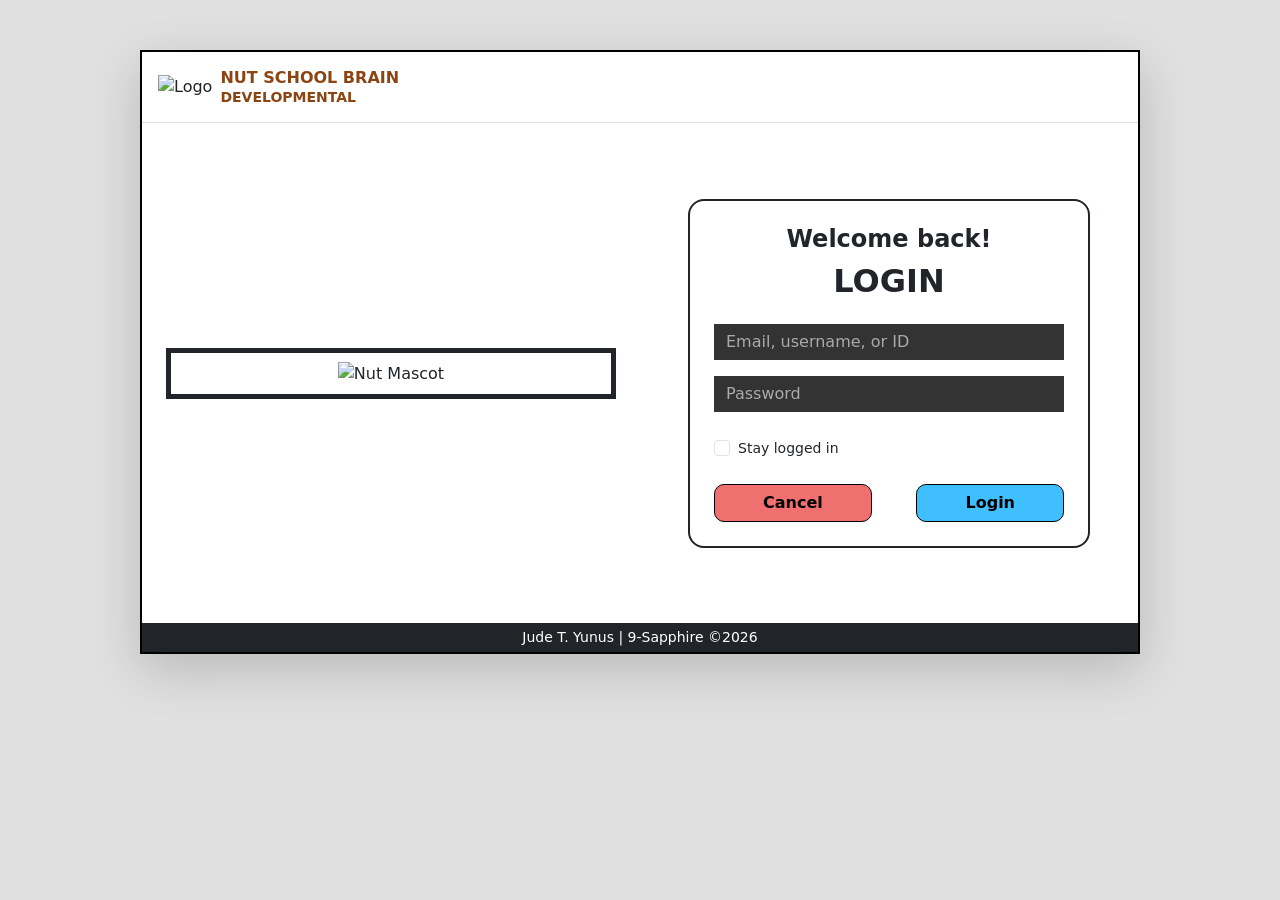
==== index.html @ 46c6189d "." ====
<!DOCTYPE html>
<html lang="en">
<head>
    <meta charset="UTF-8">
    <meta name="viewport" content="width=device-width, initial-scale=1.0">
    <title>Login | Nut School Brain Developmental</title>
    <link href="https://cdn.jsdelivr.net/npm/bootstrap@5.3.0/dist/css/bootstrap.min.css" rel="stylesheet">
    <link rel="stylesheet" href="styles.css">
</head>
<body class="login-body">

    <div class="container main-wrapper shadow-lg p-0">
        <header class="p-3 border-bottom bg-white d-flex align-items-center">
            <img src="https://via.placeholder.com/50" alt="Logo" class="me-2">
            <h6 class="m-0 fw-bold text-brown">NUT SCHOOL BRAIN <br><small>DEVELOPMENTAL</small></h6>
        </header>

        <div class="row g-0 align-items-center bg-white" style="min-height: 500px;">
            <div class="col-md-6 text-center p-4">
                <div class="mascot-container border border-5 border-dark p-2">
                    <img src="https://via.placeholder.com/350" alt="Nut Mascot" class="img-fluid">
                </div>
            </div>

            <div class="col-md-6 p-5">
                <div class="login-card border border-2 border-dark rounded-4 p-4 text-center">
                    <h4 class="fw-bold">Welcome back!</h4>
                    <h2 class="fw-bold mb-4">LOGIN</h2>
                    
                    <div id="errorMessage" class="text-danger small mb-2"></div>

                    <form id="loginForm">
                        <div class="mb-3">
                            <input type="text" id="username" class="form-control custom-input" placeholder="Email, username, or ID">
                        </div>
                        <div class="mb-4">
                            <input type="password" id="password" class="form-control custom-input" placeholder="Password">
                        </div>
                        <div class="form-check text-start mb-4">
                            <input class="form-check-input" type="checkbox" id="stayLoggedIn">
                            <label class="form-check-label small" for="stayLoggedIn">Stay logged in</label>
                        </div>

                        <div class="d-flex justify-content-between">
                            <button type="reset" class="btn btn-danger-custom px-5">Cancel</button>
                            <button type="button" id="loginBtn" onclick="handleLogin()" class="btn btn-blue-custom px-5">Login</button>
                        </div>
                    </form>
                </div>
            </div>
        </div>

        <footer class="bg-dark text-white text-center py-1 small">
            Jude T. Yunus | 9-Sapphire ©2026
        </footer>
    </div>

    <script src="main.js"></script>
</body>
</html>
---- styles.css ----
/* General Colors */
.text-brown { color: #8B4513; }
.login-body { background: #E0E0E0; padding-top: 50px; }

.main-wrapper { max-width: 1000px; margin: auto; border: 2px solid black; }

/* Input Styling */
.custom-input {
    background-color: #333 !important;
    color: #FFD700 !important;
    border: none;
    border-radius: 0;
}
.custom-input::placeholder { color: #AAA; }

/* Button Styling */
.btn-danger-custom { background-color: #F07070; color: black; font-weight: bold; border: 1px solid black; border-radius: 10px; }
.btn-blue-custom { background-color: #40BFFF; color: black; font-weight: bold; border: 1px solid black; border-radius: 10px; }

/* Subject Cards */
.subject-box {
    border: 2px solid black;
    border-radius: 10px;
    overflow: hidden;
    height: 100%;
    background: #EEE;
    transition: transform 0.2s;
}
.subject-box:hover { transform: scale(1.05); cursor: pointer; }

.subject-header {
    height: 70px;
    padding: 10px;
    font-size: 1.5rem;
    font-weight: bold;
    border-bottom: 2px solid black;
    display: flex;
    align-items: center;
}

.subject-body { padding: 10px; font-size: 0.75rem; color: #444; }

/* Gradient Headers */
.header-homeroom { background: linear-gradient(to bottom, #A2D9CE, #73C6B6); }
.header-library { background: linear-gradient(to right, #FF7F50, #87CEFA); }
.header-science { background: linear-gradient(to bottom, #2ECC71, #239B56); }
.header-english { background: linear-gradient(to bottom, #E74C3C, #B03A2E); }
.header-math { background: linear-gradient(to bottom, #3498DB, #1F618D); }
.header-social { background: linear-gradient(to bottom, #D4AC0D, #9A7D0A); }
.header-filipino { background: linear-gradient(to bottom, #EB984E, #AF601A); }
.header-pe { background: linear-gradient(to bottom, #F4D03F, #D4AC0D); }
.header-values { background: linear-gradient(to bottom, #5DADE2, #2E86C1); }
.header-ict { background: linear-gradient(to bottom, #8E44AD, #2C3E50); }
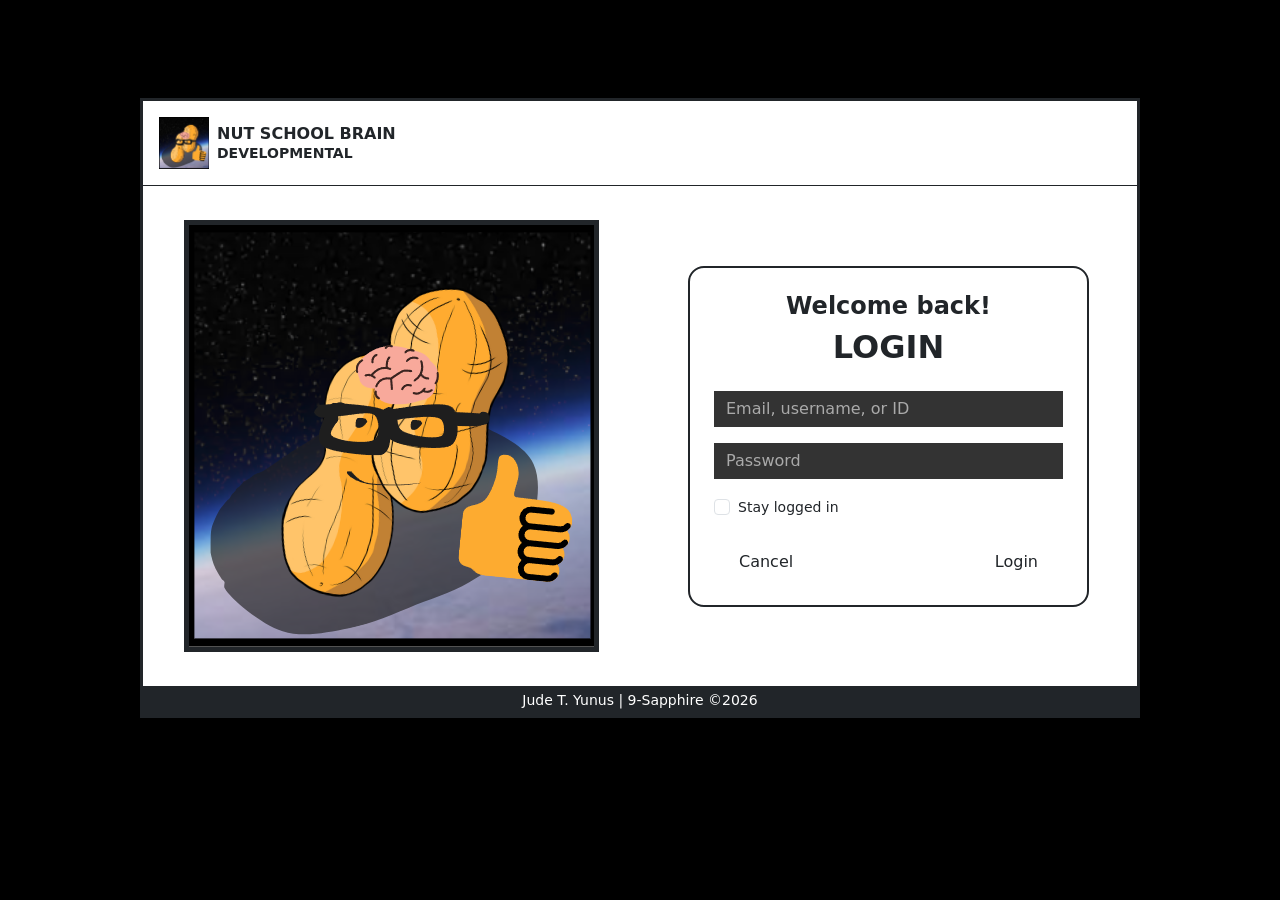
==== commit 97dae57b: "Login" ====
--- a/index.html
+++ b/index.html
@@ -2,59 +2,42 @@
 <html lang="en">
 <head>
     <meta charset="UTF-8">
-    <meta name="viewport" content="width=device-width, initial-scale=1.0">
-    <title>Login | Nut School Brain Developmental</title>
+    <title>Q4 Skills Test | Login</title>
     <link href="https://cdn.jsdelivr.net/npm/bootstrap@5.3.0/dist/css/bootstrap.min.css" rel="stylesheet">
     <link rel="stylesheet" href="styles.css">
 </head>
 <body class="login-body">
-
-    <div class="container main-wrapper shadow-lg p-0">
-        <header class="p-3 border-bottom bg-white d-flex align-items-center">
-            <img src="https://via.placeholder.com/50" alt="Logo" class="me-2">
-            <h6 class="m-0 fw-bold text-brown">NUT SCHOOL BRAIN <br><small>DEVELOPMENTAL</small></h6>
+    <div class="container main-wrapper shadow-lg p-0 bg-white border border-dark border-3 mt-5">
+        <header class="p-3 border-bottom border-dark d-flex align-items-center">
+            <img src="NUTSCHOOL.png" alt="Logo" style="width:50px;" class="me-2">
+            <h6 class="m-0 fw-bold">NUT SCHOOL BRAIN <br><small>DEVELOPMENTAL</small></h6>
         </header>
-
-        <div class="row g-0 align-items-center bg-white" style="min-height: 500px;">
+        <div class="row g-0 align-items-center" style="min-height: 500px;">
             <div class="col-md-6 text-center p-4">
-                <div class="mascot-container border border-5 border-dark p-2">
-                    <img src="https://via.placeholder.com/350" alt="Nut Mascot" class="img-fluid">
-                </div>
+                <img src="NUTSCHOOL.png" alt="Mascot" class="img-fluid border border-dark border-5">
             </div>
-
             <div class="col-md-6 p-5">
-                <div class="login-card border border-2 border-dark rounded-4 p-4 text-center">
+                <div class="login-card border border-dark border-2 rounded-4 p-4 text-center">
                     <h4 class="fw-bold">Welcome back!</h4>
                     <h2 class="fw-bold mb-4">LOGIN</h2>
-                    
-                    <div id="errorMessage" class="text-danger small mb-2"></div>
-
-                    <form id="loginForm">
-                        <div class="mb-3">
-                            <input type="text" id="username" class="form-control custom-input" placeholder="Email, username, or ID">
+                    <div id="errorMessage" class="text-danger small mb-2 fw-bold"></div>
+                    <form>
+                        <input type="text" id="username" class="form-control mb-3 custom-input" placeholder="Email, username, or ID" required>
+                        <input type="password" id="password" class="form-control mb-3 custom-input" placeholder="Password" required>
+                        <div class="form-check text-start mb-4">
+                            <input class="form-check-input" type="checkbox" id="stay">
+                            <label class="form-check-label small" for="stay">Stay logged in</label>
                         </div>
-                        <div class="mb-4">
-                            <input type="password" id="password" class="form-control custom-input" placeholder="Password">
-                        </div>
-                        <div class="form-check text-start mb-4">
-                            <input class="form-check-input" type="checkbox" id="stayLoggedIn">
-                            <label class="form-check-label small" for="stayLoggedIn">Stay logged in</label>
-                        </div>
-
                         <div class="d-flex justify-content-between">
-                            <button type="reset" class="btn btn-danger-custom px-5">Cancel</button>
-                            <button type="button" id="loginBtn" onclick="handleLogin()" class="btn btn-blue-custom px-5">Login</button>
+                            <button type="reset" class="btn btn-cancel px-4">Cancel</button>
+                            <button type="button" id="loginBtn" onclick="handleLogin()" class="btn btn-login px-4">Login</button>
                         </div>
                     </form>
                 </div>
             </div>
         </div>
-
-        <footer class="bg-dark text-white text-center py-1 small">
-            Jude T. Yunus | 9-Sapphire ©2026
-        </footer>
+        <footer class="bg-dark text-white text-center py-1 small">Jude T. Yunus | 9-Sapphire ©2026</footer>
     </div>
-
     <script src="main.js"></script>
 </body>
-</html>+</html>
--- a/styles.css
+++ b/styles.css
@@ -1,6 +1,6 @@
 /* General Colors */
 .text-brown { color: #8B4513; }
-.login-body { background: #E0E0E0; padding-top: 50px; }
+.login-body { background: #000000; padding-top: 50px; }
 
 .main-wrapper { max-width: 1000px; margin: auto; border: 2px solid black; }
 
